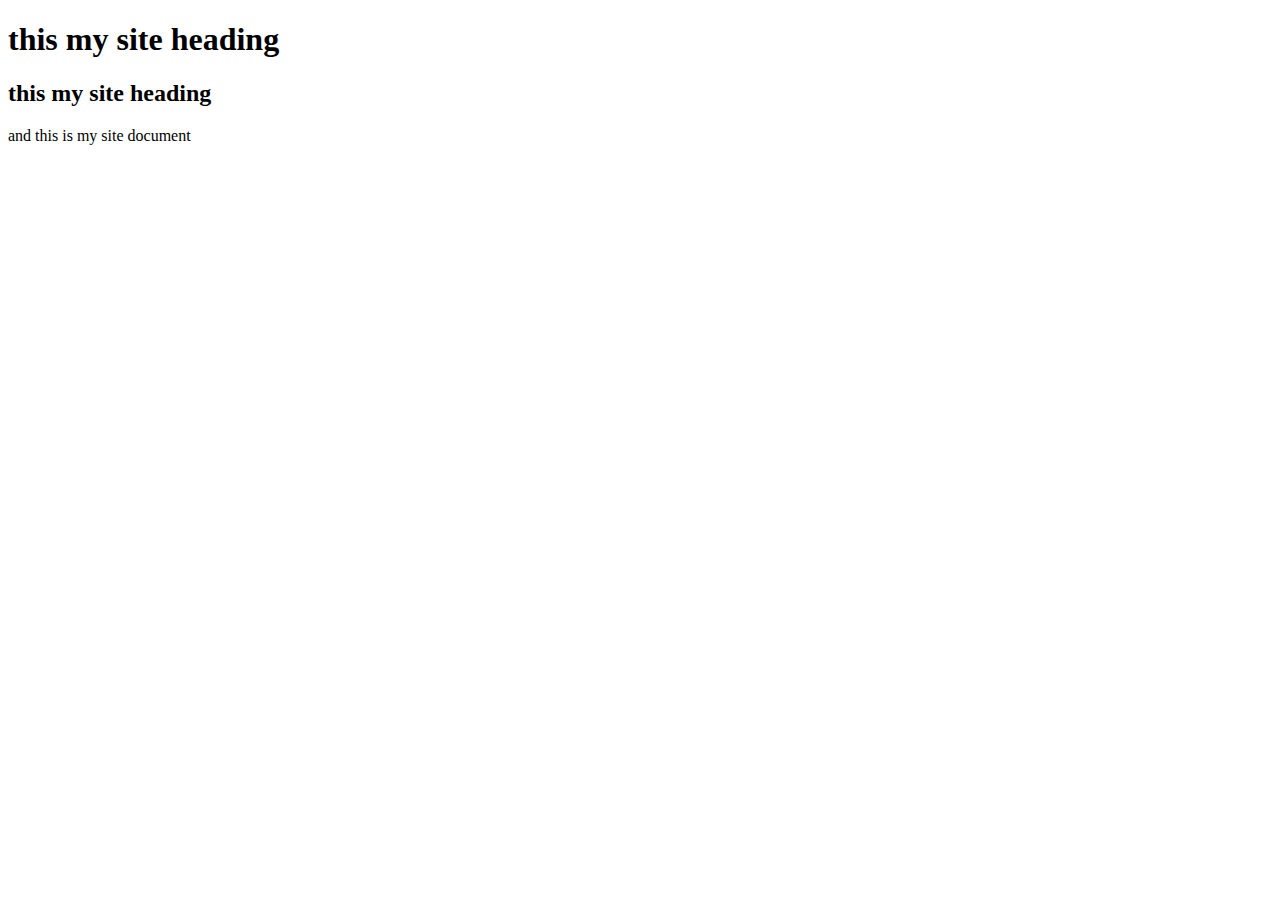
==== index.html @ 3d83c33c "Create index.html" ====
<!DOCTYPE html>
<html lang="en">
<head>
    <meta charset="UTF-8">
    <title>
        sample page
    </title>
</head>
<body>
    <h1>this my site heading</h1>
    <h2>this my site heading</h2>
    <p>and this is my site document</p>
</body>
</html>
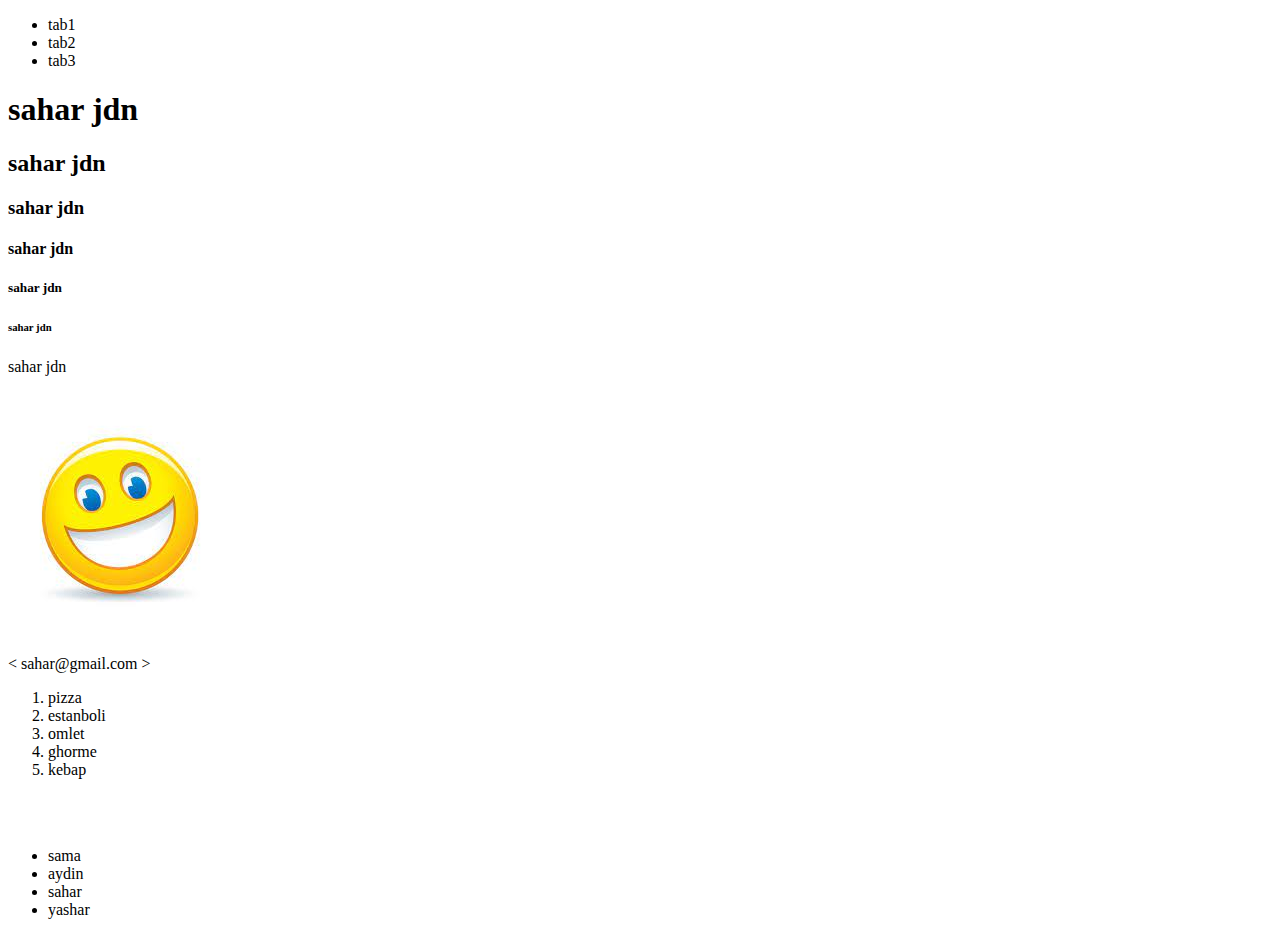
==== commit ba10b0ad: "update 1 index" ====
--- a/index.html
+++ b/index.html
@@ -7,8 +7,36 @@
     </title>
 </head>
 <body>
-    <h1>this my site heading</h1>
-    <h2>this my site heading</h2>
-    <p>and this is my site document</p>
+    <header>
+    <ul>
+        <li>tab1</li>
+        <li>tab2</li>
+        <li>tab3</li>
+    </ul>
+    </header>
+    <h1>sahar jdn</h1>
+    <h2>sahar jdn</h2>
+    <h3>sahar jdn</h3>
+    <h4>sahar jdn</h4>
+    <h5>sahar jdn</h5>
+    <h6>sahar jdn</h6>
+    <p>sahar jdn</p>
+    <br>
+    <img src="smile.jpg" alt="smile pic" title="sahar is laughing">
+    <br>
+    <p>&lt; sahar@gmail.com &gt;</p>
+    <ol>
+        <li>pizza</li>
+        <li>estanboli</li>
+        <li>omlet</li>
+        <li>ghorme</li>
+        <li>kebap</li>
+    </ol><br><br>
+    <ul>
+        <li>sama</li>
+        <li>aydin</li>
+        <li>sahar</li>
+        <li>yashar</li>
+    </ul>
 </body>
 </html>
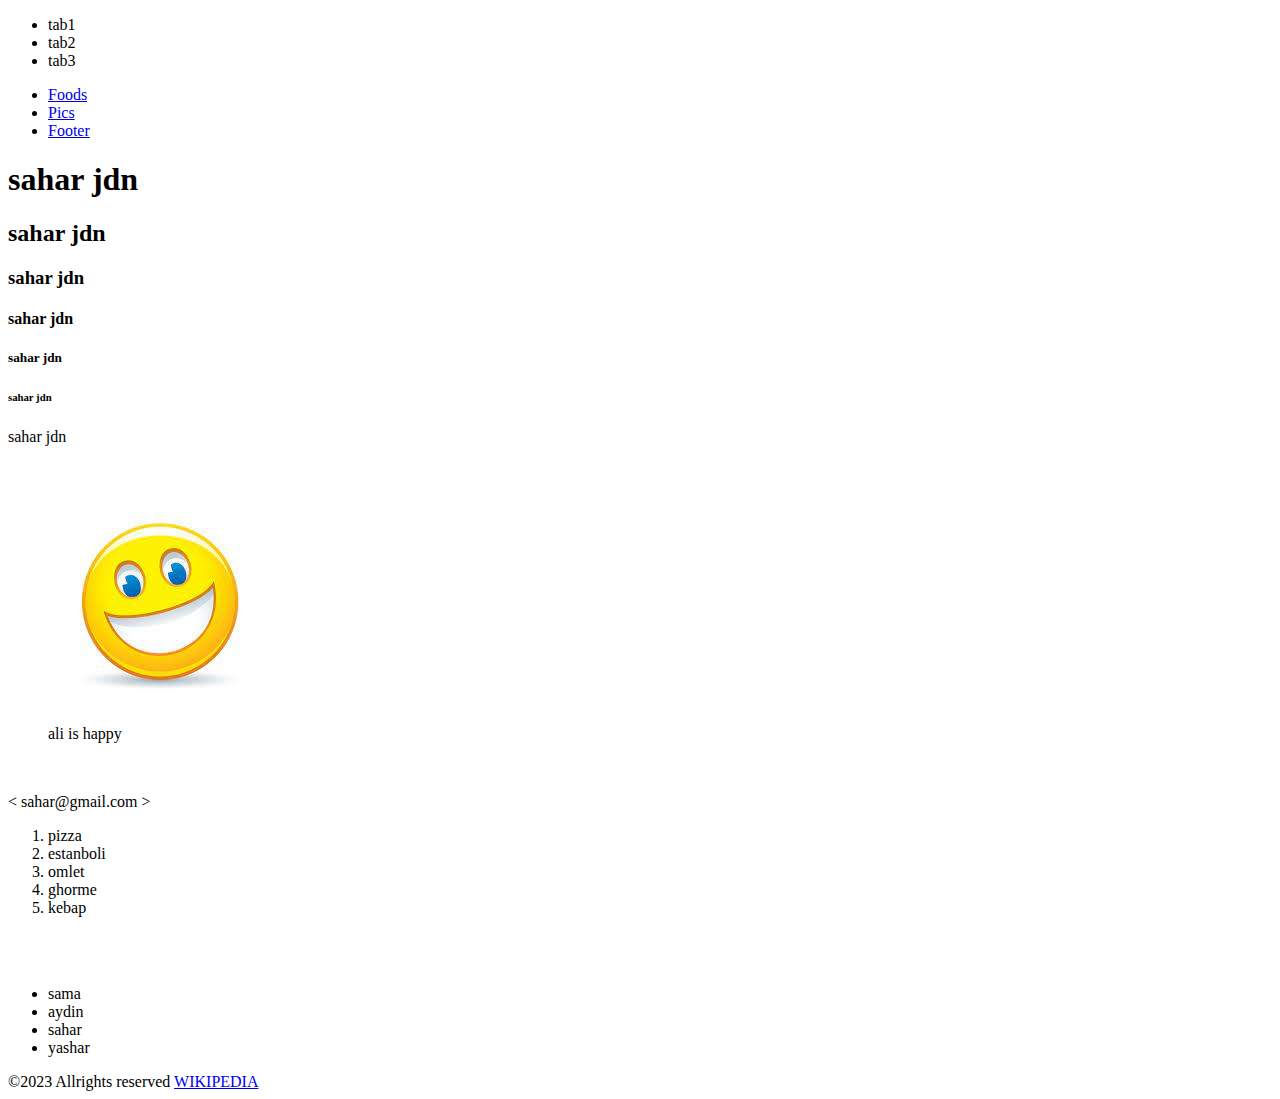
==== commit eb9f6494: "Update index.html" ====
--- a/index.html
+++ b/index.html
@@ -14,6 +14,13 @@
         <li>tab3</li>
     </ul>
     </header>
+    <nav>
+        <ul>
+            <li><a href="#foods">Foods</a></li>
+            <li><a href="#pics">Pics</a></li>
+            <li><a href="#footer">Footer</a></li>
+        </ul>
+    </nav>
     <h1>sahar jdn</h1>
     <h2>sahar jdn</h2>
     <h3>sahar jdn</h3>
@@ -22,7 +29,10 @@
     <h6>sahar jdn</h6>
     <p>sahar jdn</p>
     <br>
-    <img src="smile.jpg" alt="smile pic" title="sahar is laughing">
+    <figure>
+        <img src="smile.jpg" alt="smile pic" title="sahar is laughing">
+        <figcaption>ali is happy</figcaption>
+    </figure>
     <br>
     <p>&lt; sahar@gmail.com &gt;</p>
     <ol>
@@ -38,5 +48,8 @@
         <li>sahar</li>
         <li>yashar</li>
     </ul>
+    <footer>
+        &copy;2023 Allrights reserved <a href="https://www.wikipedia.org/">WIKIPEDIA</a>
+    </footer>
 </body>
 </html>
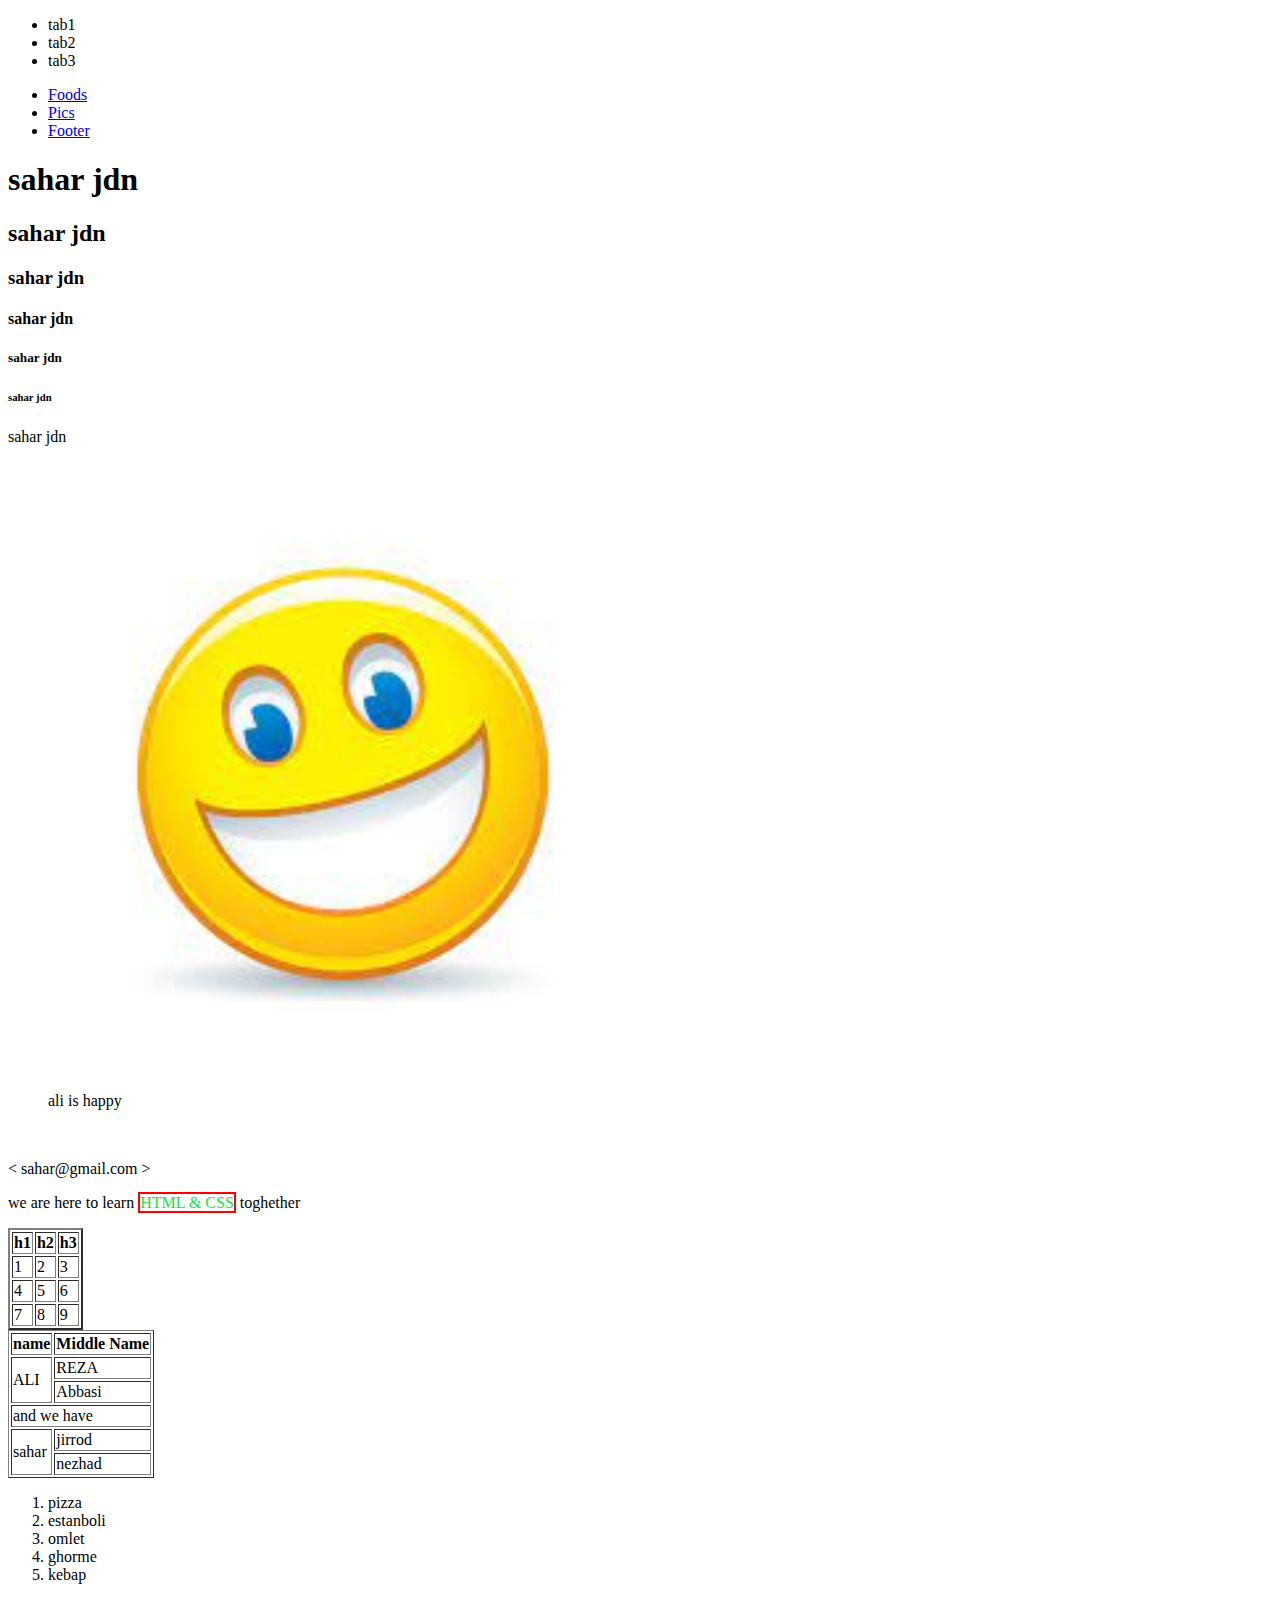
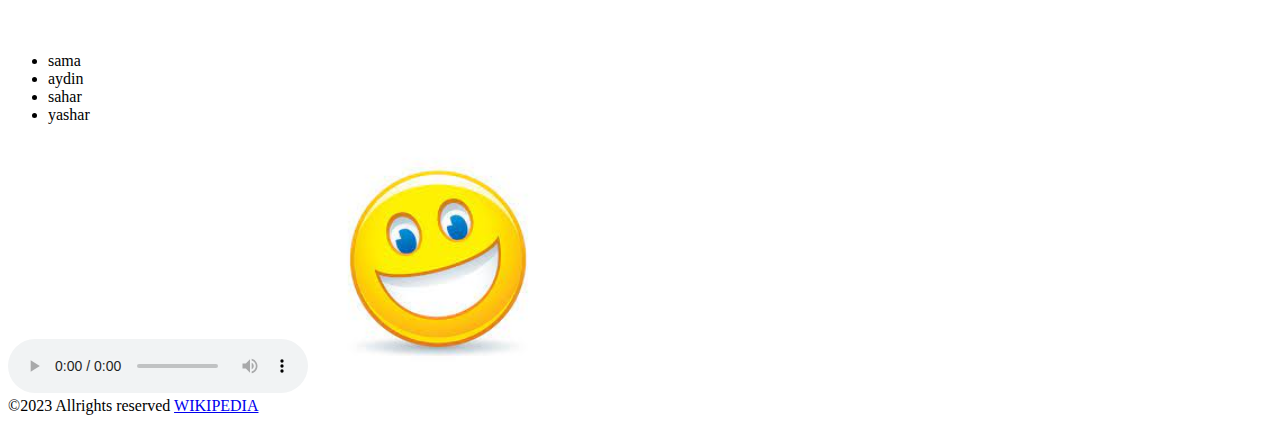
==== commit 10569b61: "jalase 2" ====
--- a/index.html
+++ b/index.html
@@ -2,6 +2,7 @@
 <html lang="en">
 <head>
     <meta charset="UTF-8">
+    <link rel="icon" type="img/jpg" href="smile.jpg">
     <title>
         sample page
     </title>
@@ -30,11 +31,29 @@
     <p>sahar jdn</p>
     <br>
     <figure>
-        <img src="smile.jpg" alt="smile pic" title="sahar is laughing">
+        <img src="smile.jpg" alt="smile pic" width="50%" title="sahar is laughing">
         <figcaption>ali is happy</figcaption>
     </figure>
     <br>
     <p>&lt; sahar@gmail.com &gt;</p>
+    <p>we are here to learn <span style="border: 2px solid red;  color: rgb(25, 225, 71);">HTML & CSS</span> toghether</p>
+    <table border="2px">
+        <tr><th>h1</th><th>h2</th><th>h3</th></tr>
+        <tr><td>1</td><td>2</td><td>3</td></tr>
+        <tr><td>4</td><td>5</td><td>6</td></tr>
+        <tr><td>7</td><td>8</td><td>9</td></tr>
+    </table>
+    <table border="1px">
+        <tr><th>name</th><th>Middle Name</th></tr>
+        <tr><td rowspan="2">ALI</td><td>REZA</td></tr>
+        <tr><td>Abbasi</td></tr>
+        <tr><td colspan="2">and we have</td></tr>
+        <tr><td rowspan="2">sahar</td><td>jirrod</td></tr>
+        <tr><td>nezhad</td></tr>
+
+    </table>
+
+
     <ol>
         <li>pizza</li>
         <li>estanboli</li>
@@ -48,6 +67,8 @@
         <li>sahar</li>
         <li>yashar</li>
     </ul>
+    <audio src="track.mp3" controls>music</audio>
+    <a href="https://www.google.com"><img src="smile.jpg" width="20%" alt="let roll google"></a>
     <footer>
         &copy;2023 Allrights reserved <a href="https://www.wikipedia.org/">WIKIPEDIA</a>
     </footer>
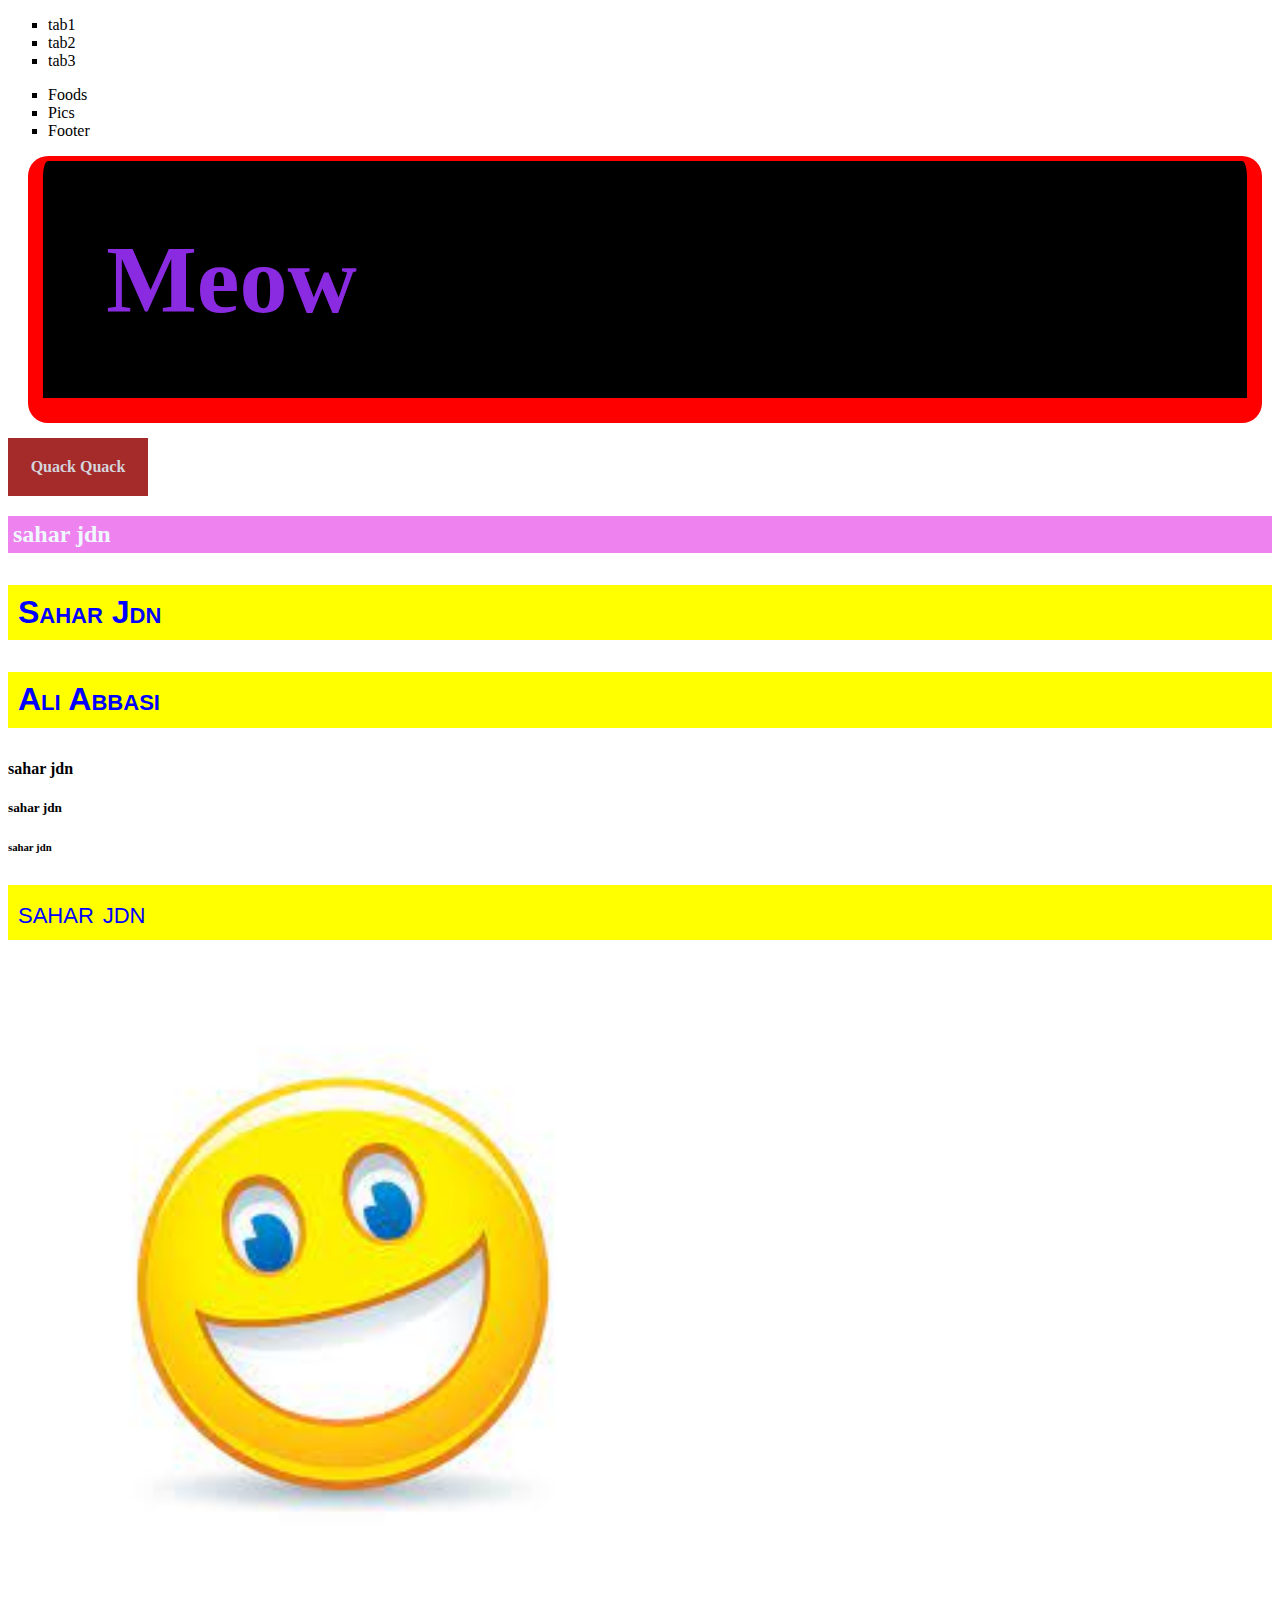
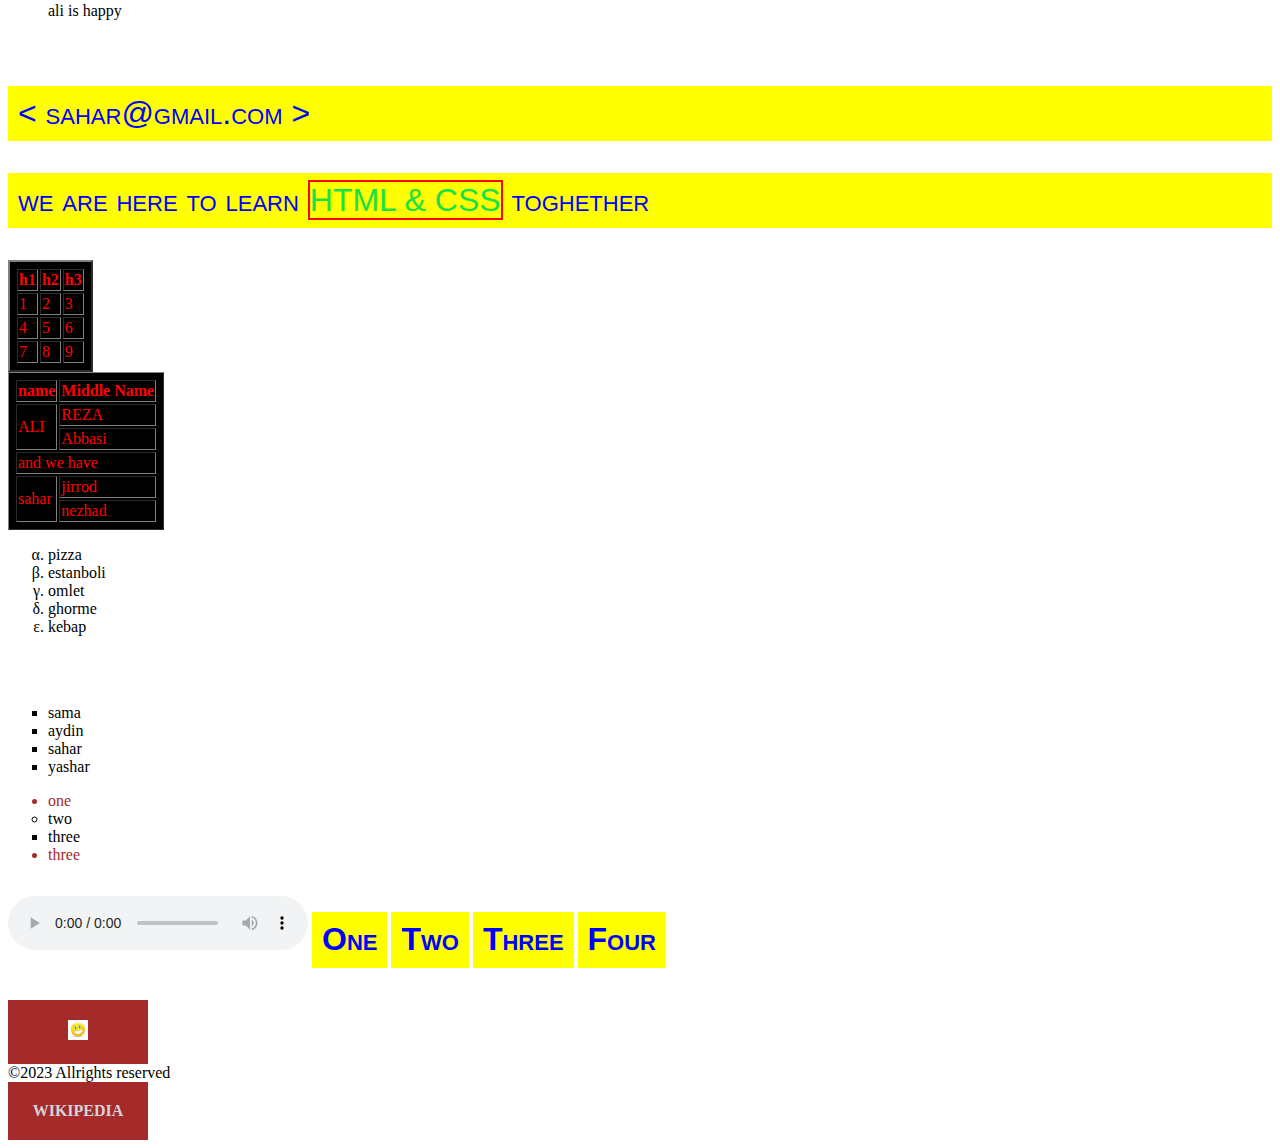
==== commit 418da204: "tamrin resume" ====
--- a/index.html
+++ b/index.html
@@ -6,6 +6,7 @@
     <title>
         sample page
     </title>
+    <link rel = "stylesheet"  href= "style.css">
 </head>
 <body>
     <header>
@@ -17,14 +18,16 @@
     </header>
     <nav>
         <ul>
-            <li><a href="#foods">Foods</a></li>
-            <li><a href="#pics">Pics</a></li>
-            <li><a href="#footer">Footer</a></li>
+            <li>Foods</li>
+            <li>Pics</li>
+            <li>Footer</li>
         </ul>
     </nav>
-    <h1>sahar jdn</h1>
-    <h2>sahar jdn</h2>
-    <h3>sahar jdn</h3>
+    <h1>Meow</h1>
+    <a href="www.google.com">Quack Quack</a>
+    <h2 style="padding:5px; background-color:violet ; color:aliceblue">sahar jdn</h2>
+    <h3>Sahar Jdn</h3>
+    <h3>Ali Abbasi</h3>
     <h4>sahar jdn</h4>
     <h5>sahar jdn</h5>
     <h6>sahar jdn</h6>
@@ -67,7 +70,25 @@
         <li>sahar</li>
         <li>yashar</li>
     </ul>
+    <ul>
+        <li class="onel">one</li>
+        <li id="twoul">two</li>
+        <li>three</li>
+        <li class="onel">three</li>
+    </ul>
     <audio src="track.mp3" controls>music</audio>
+    <div>
+        <H3>One</H3>
+    </div>
+    <div>
+        <h3>Two</h3>
+    </div>
+    <div>
+        <h3>Three</h3>
+    </div>
+    <div>
+        <h3>Four</h3>
+    </div>
     <a href="https://www.google.com"><img src="smile.jpg" width="20%" alt="let roll google"></a>
     <footer>
         &copy;2023 Allrights reserved <a href="https://www.wikipedia.org/">WIKIPEDIA</a>
--- a/style.css
+++ b/style.css
@@ -0,0 +1,54 @@
+h3,table{
+    color:red;
+    background-color: black;
+    padding: 5px;
+}
+h3,p{
+    color: blue;
+    background-color: yellow;
+    padding: 10px;
+    font-family: fantasy , Arial;
+    font-variant: small-caps;
+    font-size: xx-large;
+    line-height: 110%;
+}
+div{
+    display: inline-block;
+}
+h1{
+    background-color: black;
+    color: blueviolet;
+    border: solid red;
+    border-width: 5px 15px 25px;
+    border-radius: 20px;
+    padding: 5% ;
+    margin: 5px 10px 15px 20px;
+    font-size: 6rem;
+}
+a{
+    display: block;
+    font-weight: bold;
+    color: rgb(212, 212, 219);
+    background-color: brown;
+    width: 100px;
+    text-align: center;
+    padding: 20px;
+    text-decoration: double;
+}
+a:hover{
+    color: aquamarine;
+    background-color: black;
+}
+ol{
+    list-style-type: lower-greek;
+}
+ul{
+    list-style-type: square;
+}
+#twoul{
+    list-style-type: circle;
+}
+.onel{
+    list-style-type: disc;
+    color: brown;
+}